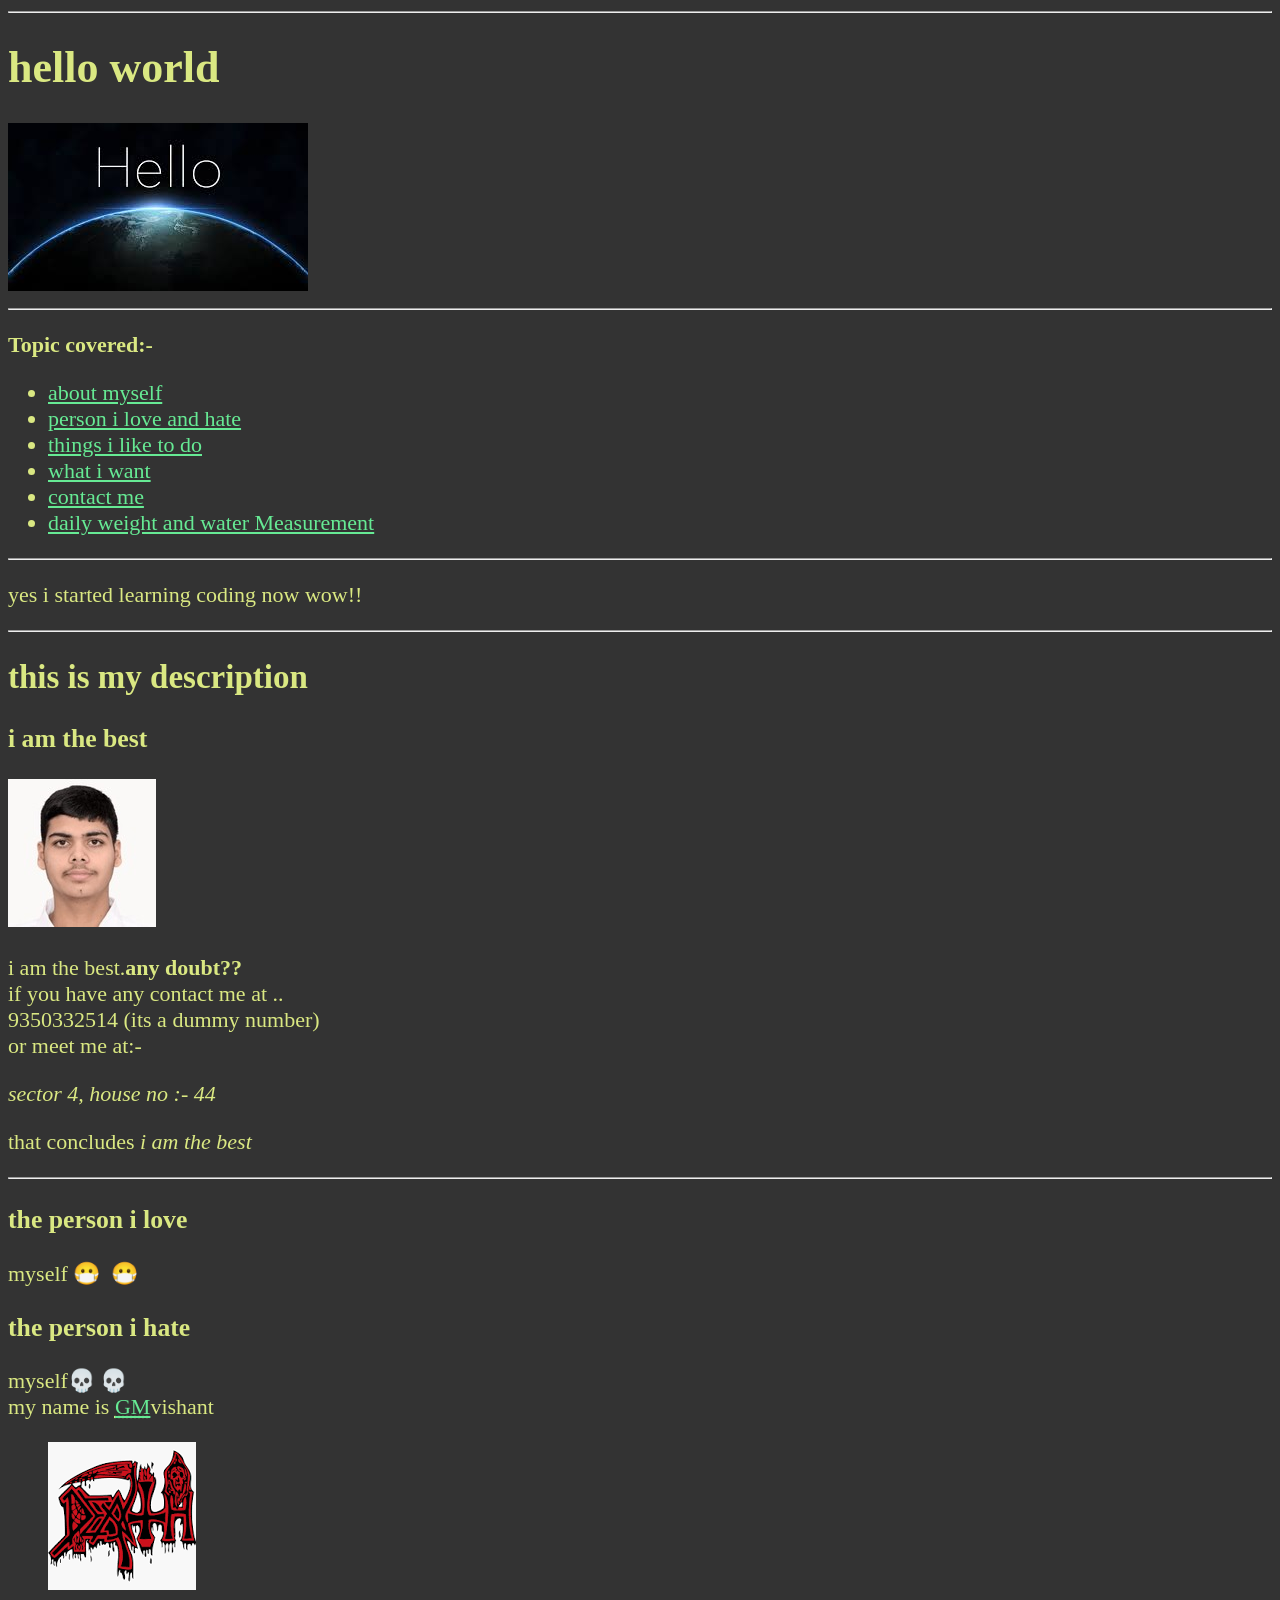
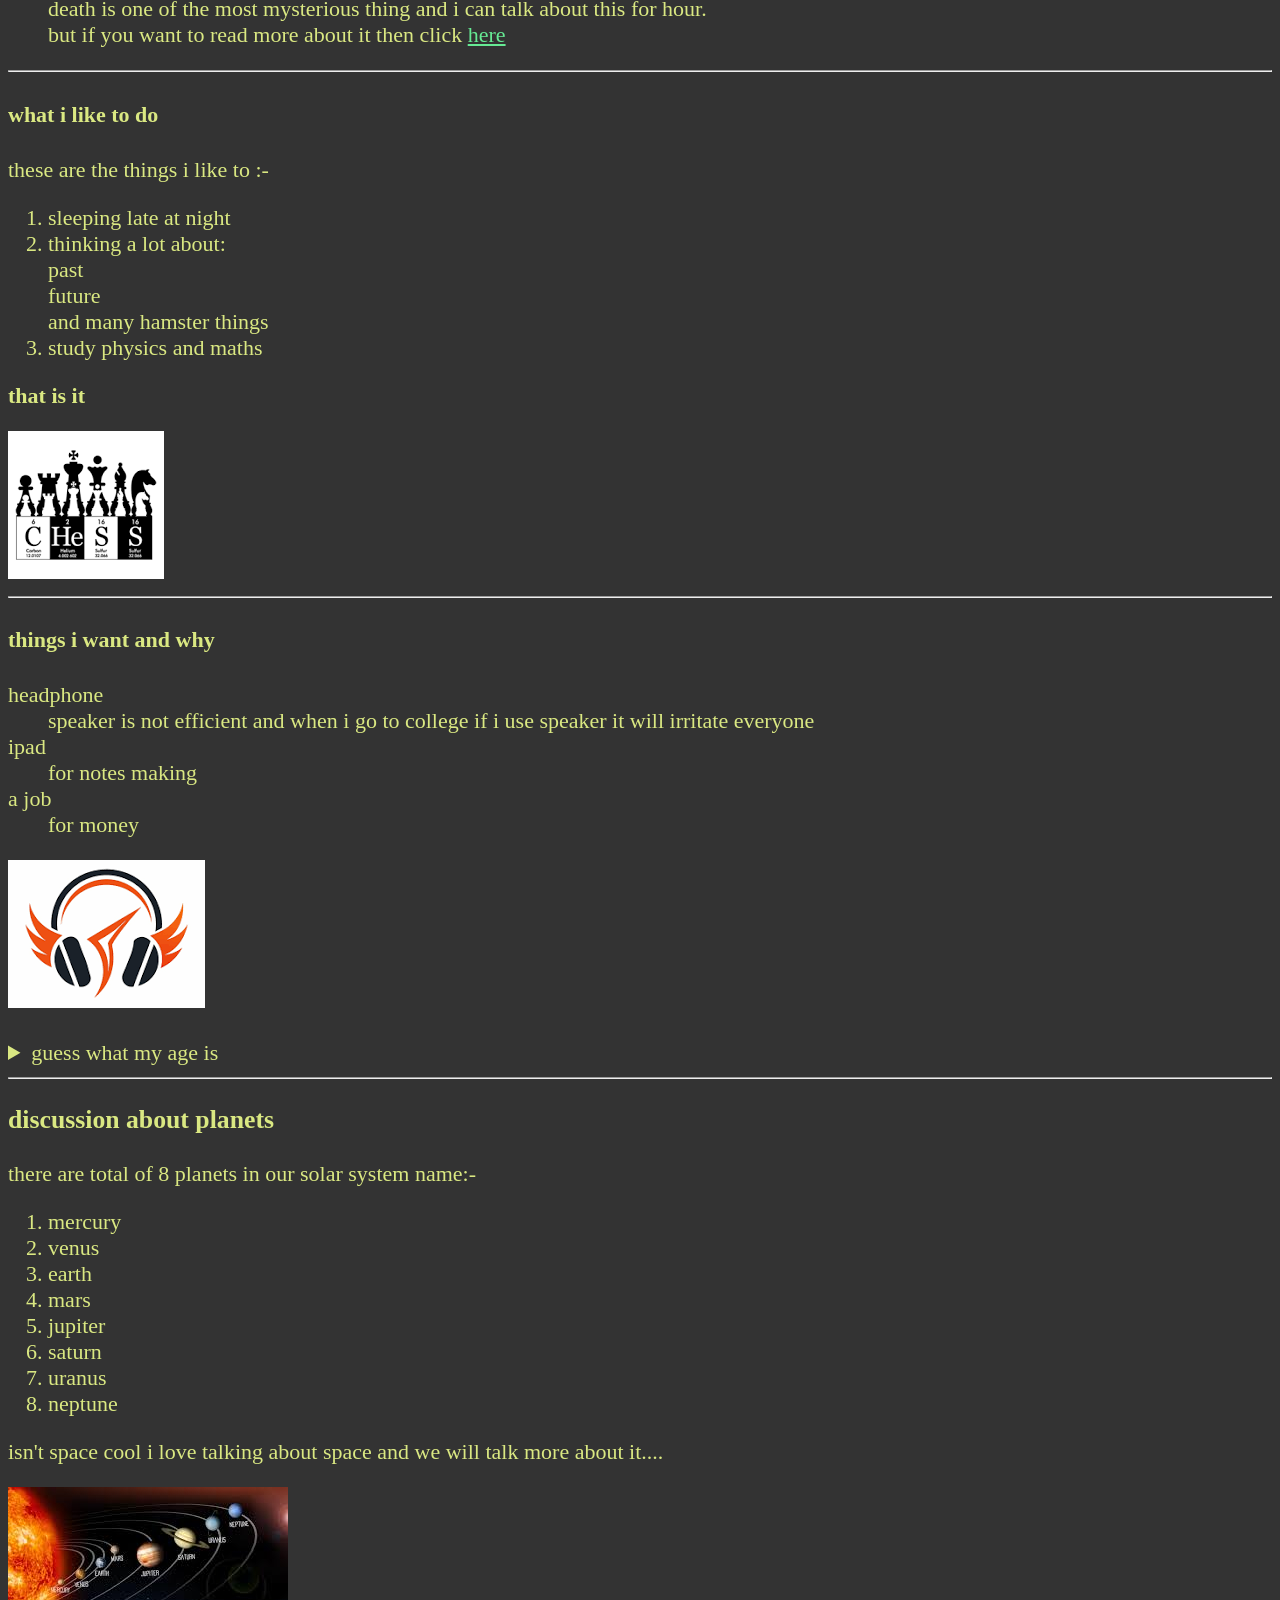
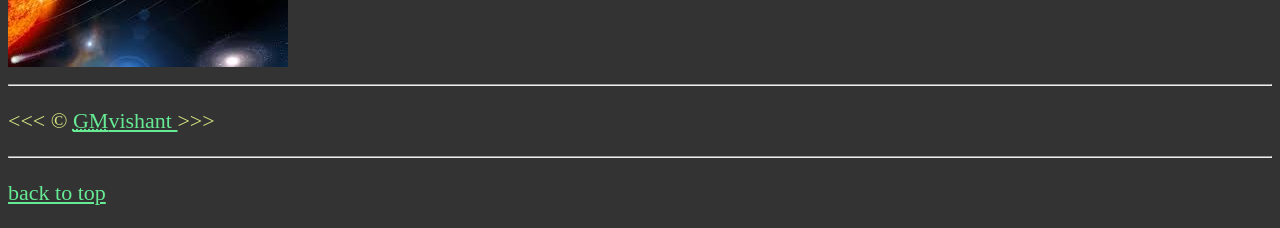
==== learnings/index.html @ 38c9e2c8 "Restructure: new landing page, move HTML learnings to /learnings folder" ====
<!DOCTYPE html>
<html lang="en">
  <head>
    <meta charset="UTF-8" />
    <meta name="author" content="GM vishant" />
    <meta
      name="description"
      content="this is my first html program in this there is everything i am learning" />
    <title>my first html page</title>
    <link rel="stylesheet" href="css/index.css" type="text/css" />
    <link rel="icon" href="image/dailycalculator.png" type="image/x-icon" />
  </head>
  <body>
    <header>
      <hr />
      <h1>hello world</h1>
      <img
        src="image/hello.jpg"
        alt="a new start"
        title="my new journey begins"
        width="300"
        height="168"
        loading="lazy" />
      <hr />
      <p><strong>Topic covered:-</strong></p>
      <nav aria-label="primary-navigation">
        <ul>
          <li><a href="#101">about myself</a></li>
          <li><a href="#102">person i love and hate</a></li>
          <li><a href="#103">things i like to do</a></li>
          <li><a href="#104">what i want</a></li>
          <li><a href="html/form.html" target="_blank">contact me</a></li>
          <li>
            <a href="html/daycount.html" target="_blank"
              >daily weight and water Measurement</a
            >
          </li>
        </ul>
      </nav>
    </header>
    <hr />
    <main>
      <p>yes i started learning coding now wow!!</p>
      <hr />
      <article>
        <h2>this is my description</h2>
        <section id="101">
          <h3>i am the best</h3>
          <img
            src="image/photo.jpeg"
            alt="my photo"
            title="my cute photo"
            width="148"
            height="148"
            loading="lazy" />
          <p>
            i am the best.<strong>any doubt??</strong><br />
            if you have any contact me at ..
            <br />
            9350332514 (its a dummy number) <br />or meet me at:-
          </p>
          <address>sector 4, house no :- 44</address>
          <p>that concludes<em> i am the best</em></p>
        </section>
        <!--remember you are the best-->

        <hr />

        <section id="102">
          <h3>the person i love</h3>
          <p>myself 😷&nbsp;&nbsp;😷</p>

          <h3>the person i hate</h3>
          <p>
            myself💀 💀 <br />
            my name is
            <abbr title="grand master"
              ><a
                href="https://www.chess.com/member/vishantkataria"
                target="_blank"
                >GM</a
              ></abbr
            >vishant
          </p>
          <figure>
            <img
              src="image/death.png"
              alt="death"
              title="only thing everyone will get"
              width="148"
              height="148"
              loading="lazy" />

            <figcaption>
              death is one of the most mysterious thing and i can talk about
              this for hour.<br />
              but if you want to read more about it then click
              <a href="html/vishant.html">here</a>
            </figcaption>
          </figure>
        </section>
        <hr />
        <section id="103">
          <h4>what i like to do</h4>
          <p>these are the things i like to :-</p>
          <ol>
            <li>sleeping late at night</li>
            <li>
              thinking a lot about: <br />
              past <br />future <br />and many hamster things
            </li>
            <li>study physics and maths</li>
          </ol>
          <p><strong>that is it</strong></p>
          <img
            src="image/chess.png"
            alt="chess logo"
            title="my first love💖💖"
            width="156"
            height="148"
            loading="lazy" />
        </section>

        <hr />

        <section id="104">
          <h4>things i want and why</h4>
          <dl>
            <dt>headphone</dt>
            <dd>
              speaker is not efficient and when i go to college if i use speaker
              it will irritate everyone
            </dd>

            <dt>ipad</dt>
            <dd>for notes making</dd>

            <dt>a job</dt>
            <dd>for money</dd>
          </dl>
          <img
            src="image/headphone.png"
            alt="headphone💖💖"
            title="my need"
            width="197"
            height="148"
            loading="lazy" /><br /><br />
          <aside>
            <details>
              <summary>guess what my age is</summary>
              <p>
                it is <mark><my-age>18</my-age></mark> years old
              </p>
            </details>
          </aside>
        </section>
      </article>
      <hr />
      <article>
        <h3>discussion about planets</h3>
        <p>there are total of 8 planets in our solar system name:-</p>
        <ol>
          <li>mercury</li>
          <li>venus</li>
          <li>earth</li>
          <li>mars</li>
          <li>jupiter</li>
          <li>saturn</li>
          <li>uranus</li>
          <li>neptune</li>
        </ol>
        <p>
          isn't space cool i love talking about space and we will talk more
          about it....
        </p>
        <img
          src="image/solarsystem.jpg"
          alt="solar system"
          title="all 8 planets and sun"
          width="280"
          height="180"
          loading="lazy" />
      </article>
      <hr />
    </main>
    <footer>
      <p>
        &lt;&lt;&lt; &copy;
        <a href="html/about.html"
          ><abbr title="grand master">GM</abbr>vishant </a
        >&gt;&gt;&gt;
      </p>
      <hr />
      <p>
        <a href="#">back to top</a>
      </p>
    </footer>
  </body>
</html>
---- learnings/css/index.css ----
html {
  font-size: 22px;
}
body {
  background-color: #333;
  color: rgb(218, 232, 130);
}

a {
  color: rgb(102, 234, 148);
}

a:visited {
  color: rgb(23, 231, 165);
}
a:hover,
a:active {
  color: #b8ccce;
}

fieldset {
  display: inline-block;
  min-width: 0;
  padding: 1em;
}

/* Add table outline and inner borders */
table {
  border: 2px solid #b8ccce;
  border-collapse: collapse;
}

th,
td {
  border: 2px solid #b8ccce;
  padding: 0.5em 1em;
  text-align: left;
}
caption {
  border: 2px solid #b8ccce;
  border-bottom: none;
  padding: 0.5em 1em;
  caption-side: top;
  font-weight: bold;
  background: #333;
  color: rgb(218, 232, 130);
}

/* Add margin/padding for mobile screens so content is not at the edge */
@media (max-width: 600px) {
  body {
    padding-left: 12px;
    padding-right: 12px;
  }
}
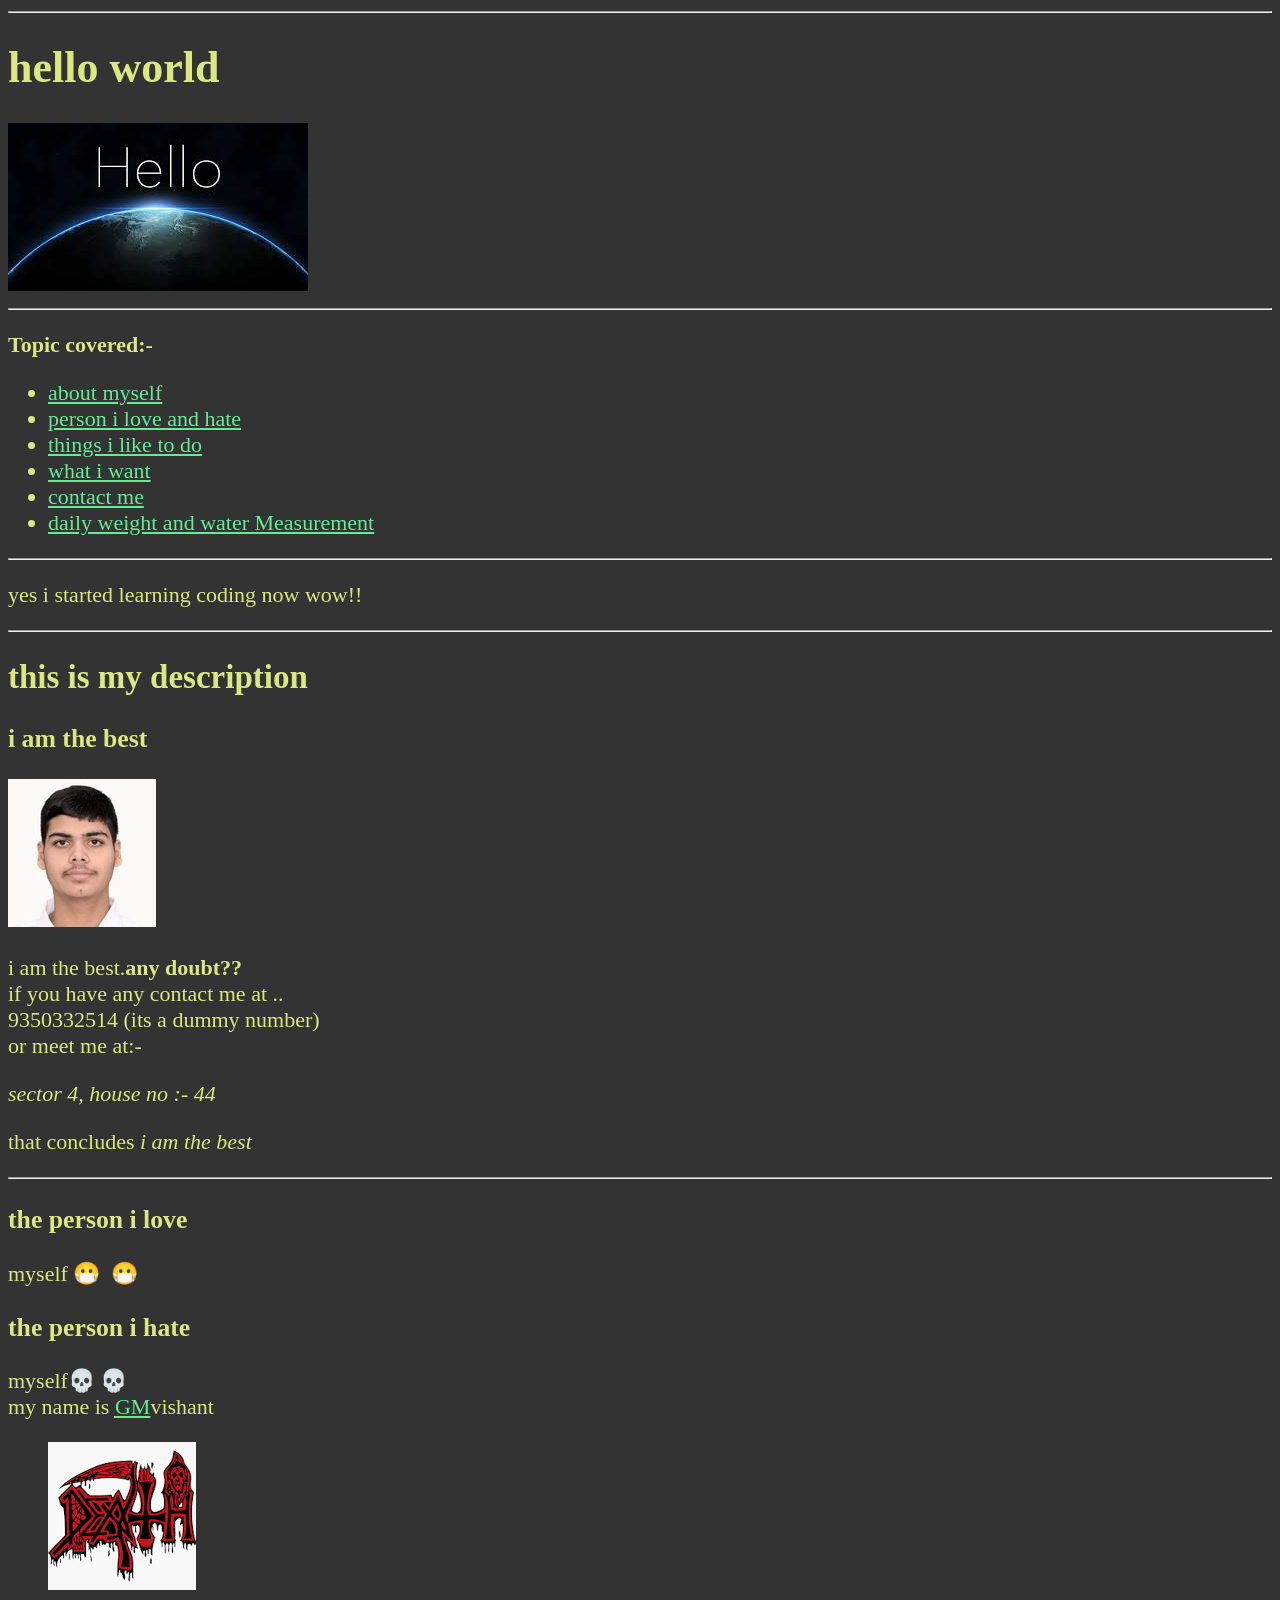
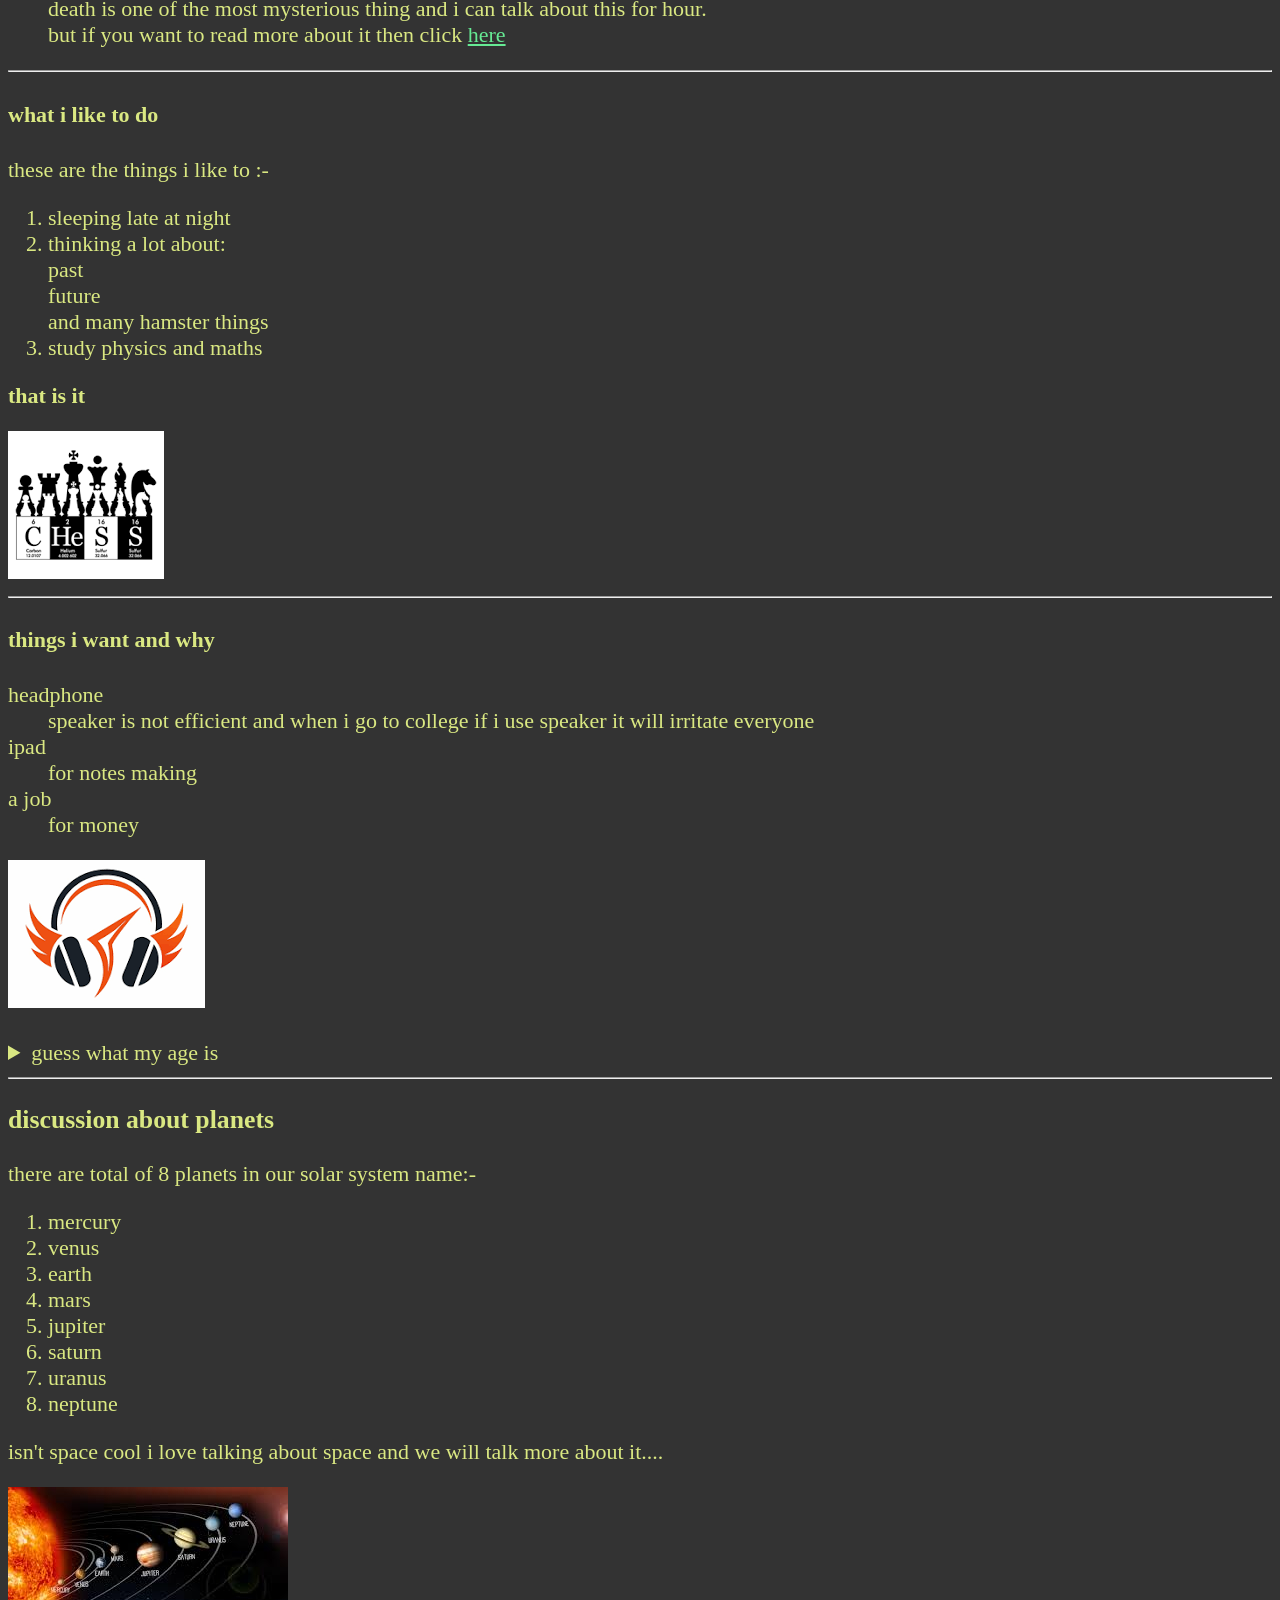
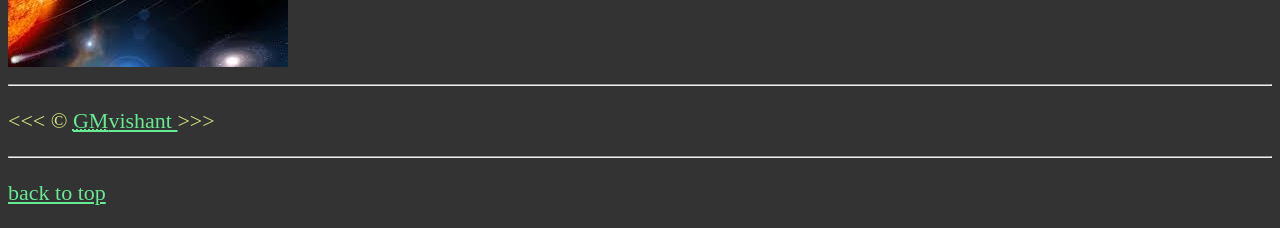
==== commit 065a2206: "Update favicon everywhere to fevicone_new_best.png" ====
--- a/learnings/index.html
+++ b/learnings/index.html
@@ -8,7 +8,7 @@
       content="this is my first html program in this there is everything i am learning" />
     <title>my first html page</title>
     <link rel="stylesheet" href="css/index.css" type="text/css" />
-    <link rel="icon" href="image/dailycalculator.png" type="image/x-icon" />
+    <link rel="icon" href="image/fevicone_new_best.png" type="image/x-icon" />
   </head>
   <body>
     <header>
